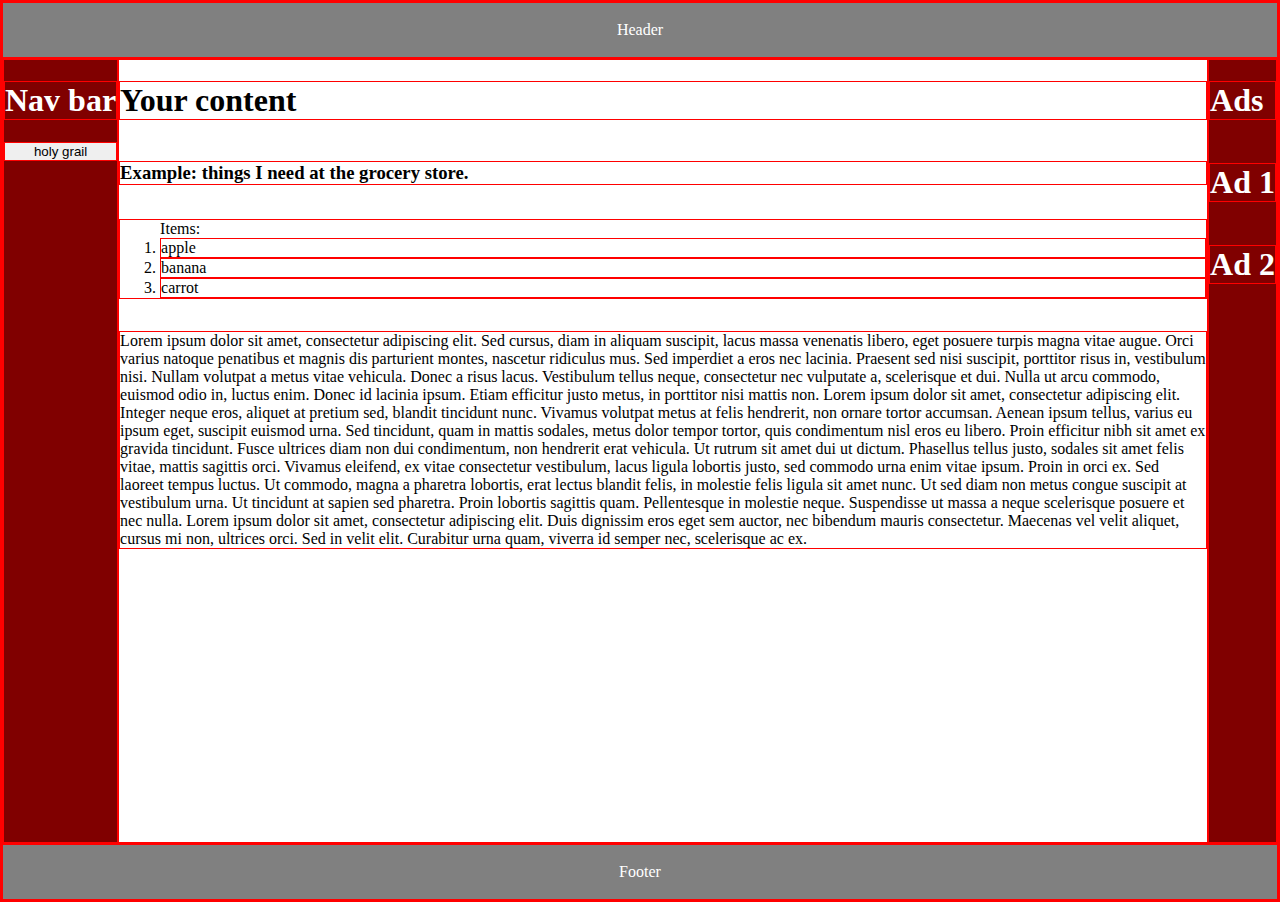
==== index.html @ 90d4f05e "created holy grail web design template" ====
<!DOCTYPE html>
<html lang="en">
  <head>
    <meta charset="UTF-8" />
    <meta name="viewport" content="width=device-width, initial-scale=1.0" />
    <title>Webpage Templates</title>
    <link href="./styles.css" rel="stylesheet" />
  </head>
  <body>
    <header>Header</header>
    <div class="main">
      <nav>
        <h1>Nav bar</h1>
        <!-- Buttton behavior defined in JS -->
      </nav>
      <div class="content">
        <!-- Add in your content here -->
        <!-- Example Content -->
        <h1>Your content</h1>
        <h3>Example: things I need at the grocery store.</h3>
        <ol>
          Items:
          <li>apple</li>
          <li>banana</li>
          <li>carrot</li>
        </ol>
        <p>
          Lorem ipsum dolor sit amet, consectetur adipiscing elit. Sed cursus,
          diam in aliquam suscipit, lacus massa venenatis libero, eget posuere
          turpis magna vitae augue. Orci varius natoque penatibus et magnis dis
          parturient montes, nascetur ridiculus mus. Sed imperdiet a eros nec
          lacinia. Praesent sed nisi suscipit, porttitor risus in, vestibulum
          nisi. Nullam volutpat a metus vitae vehicula. Donec a risus lacus.
          Vestibulum tellus neque, consectetur nec vulputate a, scelerisque et
          dui. Nulla ut arcu commodo, euismod odio in, luctus enim. Donec id
          lacinia ipsum. Etiam efficitur justo metus, in porttitor nisi mattis
          non. Lorem ipsum dolor sit amet, consectetur adipiscing elit. Integer
          neque eros, aliquet at pretium sed, blandit tincidunt nunc. Vivamus
          volutpat metus at felis hendrerit, non ornare tortor accumsan. Aenean
          ipsum tellus, varius eu ipsum eget, suscipit euismod urna. Sed
          tincidunt, quam in mattis sodales, metus dolor tempor tortor, quis
          condimentum nisl eros eu libero. Proin efficitur nibh sit amet ex
          gravida tincidunt. Fusce ultrices diam non dui condimentum, non
          hendrerit erat vehicula. Ut rutrum sit amet dui ut dictum. Phasellus
          tellus justo, sodales sit amet felis vitae, mattis sagittis orci.
          Vivamus eleifend, ex vitae consectetur vestibulum, lacus ligula
          lobortis justo, sed commodo urna enim vitae ipsum. Proin in orci ex.
          Sed laoreet tempus luctus. Ut commodo, magna a pharetra lobortis, erat
          lectus blandit felis, in molestie felis ligula sit amet nunc. Ut sed
          diam non metus congue suscipit at vestibulum urna. Ut tincidunt at
          sapien sed pharetra. Proin lobortis sagittis quam. Pellentesque in
          molestie neque. Suspendisse ut massa a neque scelerisque posuere et
          nec nulla. Lorem ipsum dolor sit amet, consectetur adipiscing elit.
          Duis dignissim eros eget sem auctor, nec bibendum mauris consectetur.
          Maecenas vel velit aliquet, cursus mi non, ultrices orci. Sed in velit
          elit. Curabitur urna quam, viverra id semper nec, scelerisque ac ex.
        </p>
      </div>
      <!-- Add in your ads under the div below, or you can remove the div -->
      <div class="ads">
        <h1>Ads</h1>
        <h1>Ad 1</h1>
        <h1>Ad 2</h1>
      </div>
    </div>
    <footer>Footer</footer>
  </body>
  <script src="index.js"></script>
</html>
---- styles.css ----
html, body {
    display: flex;
    flex-direction: column;
    justify-content: space-around;
    margin: 0;
    height: 100vh; /* set height to be 100% of view port */
}

header, footer {
    display: flex;
    align-items: center;
    justify-content: center;
    background-color: grey;
    color: white;
    padding: 2vh;
}

.main {
    display: flex;
    flex: 1;
}

nav, .ads {
    display: flex;
    flex-direction: column;
    background-color: maroon;
    color: white;
}

.content {
    display: flex;
    flex-direction: column;
    flex: 1;
}


* {
    border: 1px solid red;
}
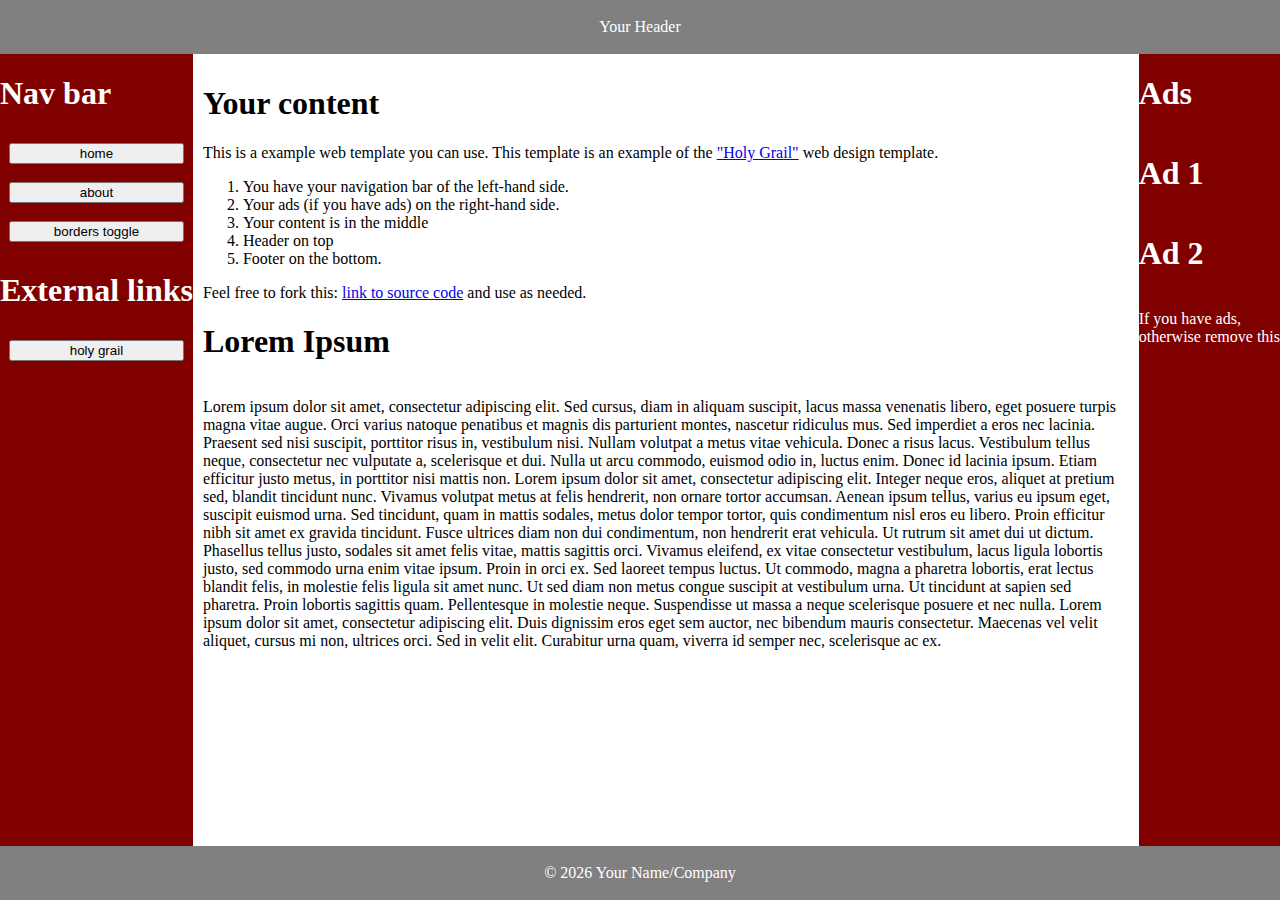
==== commit 1e18da6d: "added better descriptive text to the homepage" ====
--- a/index.html
+++ b/index.html
@@ -7,7 +7,7 @@
     <link href="./styles.css" rel="stylesheet" />
   </head>
   <body>
-    <header>Header</header>
+    <header>Your Header</header>
     <div class="main">
       <nav>
         <h1>Nav bar</h1>
@@ -17,13 +17,27 @@
         <!-- Add in your content here -->
         <!-- Example Content -->
         <h1>Your content</h1>
-        <h3>Example: things I need at the grocery store.</h3>
-        <ol>
-          Items:
-          <li>apple</li>
-          <li>banana</li>
-          <li>carrot</li>
-        </ol>
+        <div>
+          This is a example web template you can use. This template is an
+          example of the
+          <a href="https://en.wikipedia.org/wiki/Holy_grail_(web_design)"
+            >"Holy Grail"</a
+          >
+          web design template.
+          <ol>
+            <li>You have your navigation bar of the left-hand side.</li>
+            <li>Your ads (if you have ads) on the right-hand side.</li>
+            <li>Your content is in the middle</li>
+            <li>Header on top</li>
+            <li>Footer on the bottom.</li>
+          </ol>
+          Feel free to fork this:
+          <a href="https://github.com/aklin2/webpage_templates"
+            >link to source code</a
+          >
+          and use as needed.
+        </div>
+        <h1>Lorem Ipsum</h1>
         <p>
           Lorem ipsum dolor sit amet, consectetur adipiscing elit. Sed cursus,
           diam in aliquam suscipit, lacus massa venenatis libero, eget posuere
@@ -61,8 +75,10 @@
         <h1>Ads</h1>
         <h1>Ad 1</h1>
         <h1>Ad 2</h1>
+        <p>If you have ads, <br />otherwise remove this</p>
       </div>
     </div>
+    <!-- Footer behavior is set to copyright + year + your name/company in JS -->
     <footer>Footer</footer>
   </body>
   <script src="index.js"></script>
--- a/styles.css
+++ b/styles.css
@@ -27,13 +27,17 @@
     color: white;
 }
 
+button {
+    margin: 1vh;
+}
+
 .content {
     display: flex;
     flex-direction: column;
     flex: 1;
+    padding: 10px;
 }
 
-
-* {
-    border: 1px solid red;
+.addBorders {
+    border: 1px solid red
 }